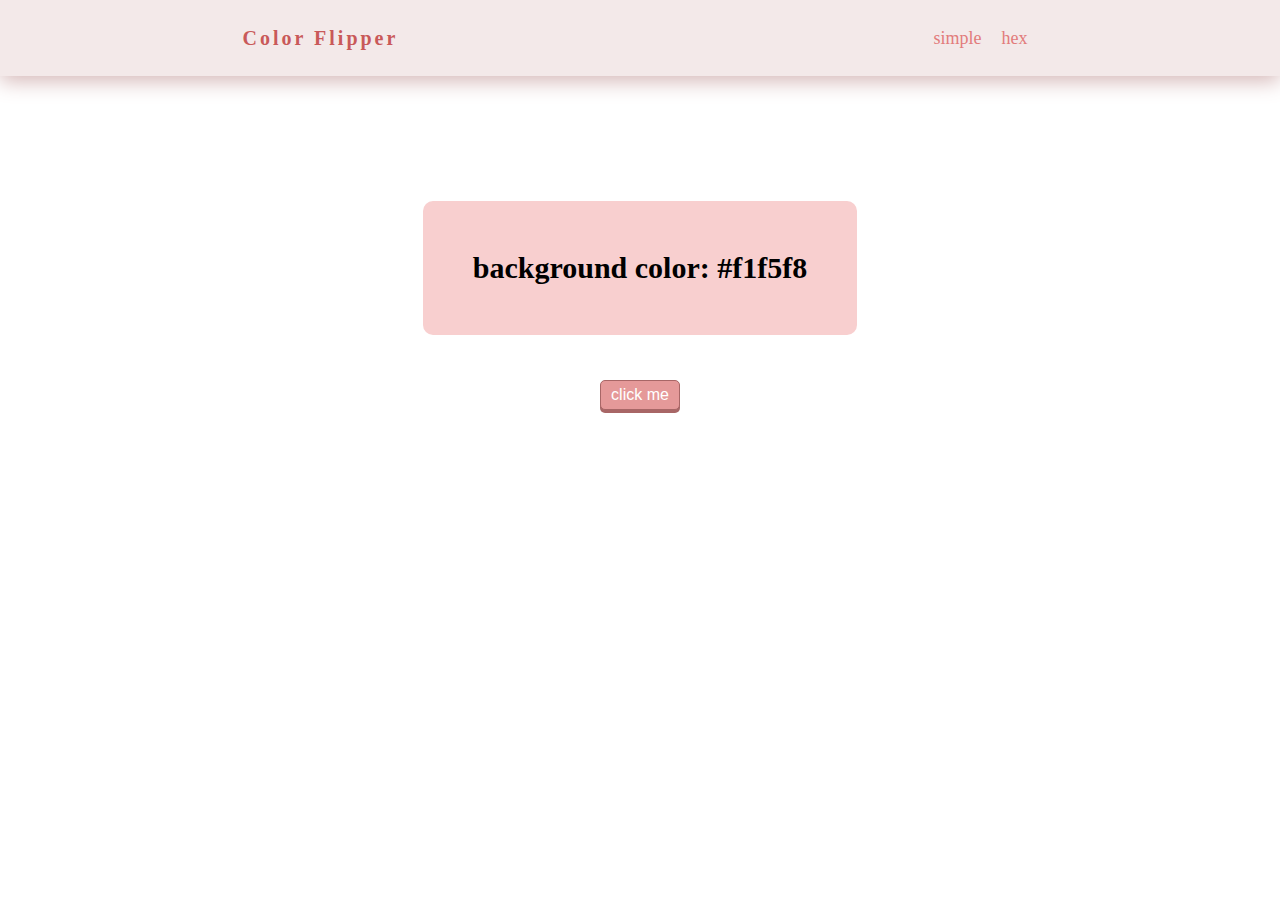
==== hex.html @ 5155e924 ":package: add hex.html file" ====
<!DOCTYPE html>
<html lang="en">
<head>
  <meta charset="UTF-8">
  <meta http-equiv="X-UA-Compatible" content="IE=edge">
  <meta name="viewport" content="width=device-width, initial-scale=1.0">
  <title>Color Flipper 🎨</title>
  <link rel="stylesheet" href="style.css">
</head>
<body>
  <nav>
    <div class="nav-center">
      <h4>Color Flipper</h4>
      <ul class="nav-links">
        <li>
          <a href="index.html">simple</a>
        </li>
        <li>
          <a href="hex.html">hex</a>
        </li>
      </ul>
    </div>
  </nav>
  <main>
    <div class="container">
      <h2>background color: <span class="color">#f1f5f8</span></h2>
      <button class="btn btn-hero" id="btn">click me</button>
    </div>
  </main>
  <script src="hex.js"></script>
</body>
</html>
---- style.css ----
body {
  margin: 0;
}

.nav-center {
  display: flex;
  justify-content: space-around;
  align-items: center;
  box-shadow: 0 5px 20px 0 #d4b6b6;
  background-color: #f3e9e9;
}

h4 {
  font-size: 20px;
  letter-spacing: 3px;
  color: #c95959;
}

.nav-links {
  display: flex;
  list-style-type: none;
}

li {
  margin: 10px;
}

a {
  text-decoration: none;
  color: rgb(226, 124, 124);
  font-size: 18px;
}

.container {
  display: flex;
  flex-direction: column;
  align-items: center;
  padding-top: 100px;
}

h2 {
  background-color: #f8cfcf;
  padding: 50px;
  border-radius: 10px;
  font-size: 30px;
  cursor: pointer;
}

.btn {
  background-color: #e59999;
  border: 1px solid #a86666;
  color: rgb(255, 255, 255);
  padding: 5px 10px;
  font-size: 16px;
  border-radius: 5px;
  box-shadow: 0 3px 0 0 #a86666;
  transition: all 0.8;
  margin-top: 20px;
}

.btn:hover {
  transform: translateY(1px);
  box-shadow: 0 2px 0 0 #a86666;
  cursor: pointer;
}

.btn:active {
  transform: translateY(2px);
  box-shadow: 0 1px 0 0 #a86666;
}
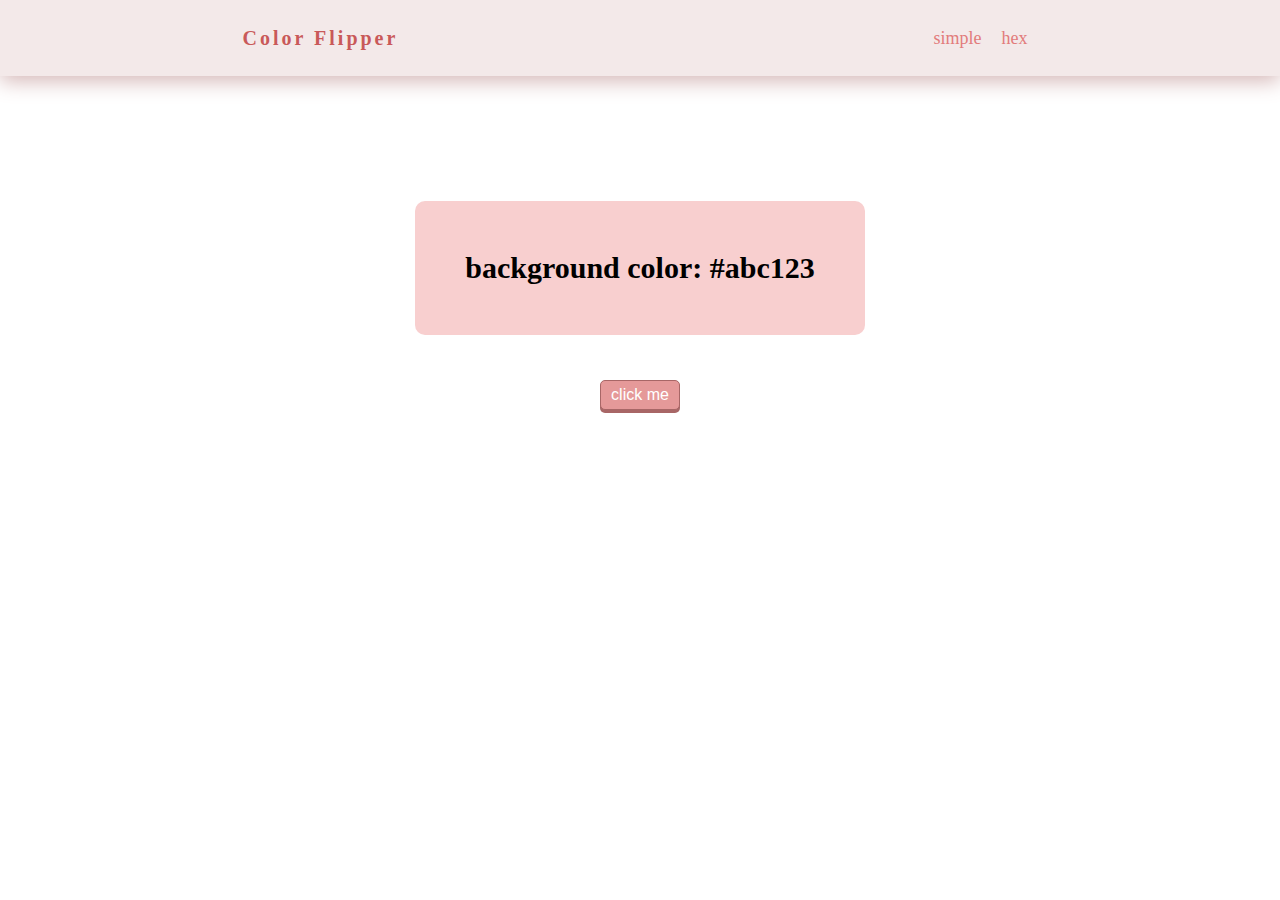
==== commit 8ef5159c: ":lipstick: update UI" ====
--- a/hex.html
+++ b/hex.html
@@ -23,7 +23,7 @@
   </nav>
   <main>
     <div class="container">
-      <h2>background color: <span class="color">#f1f5f8</span></h2>
+      <h2>background color: <span class="color">#abc123</span></h2>
       <button class="btn btn-hero" id="btn">click me</button>
     </div>
   </main>
